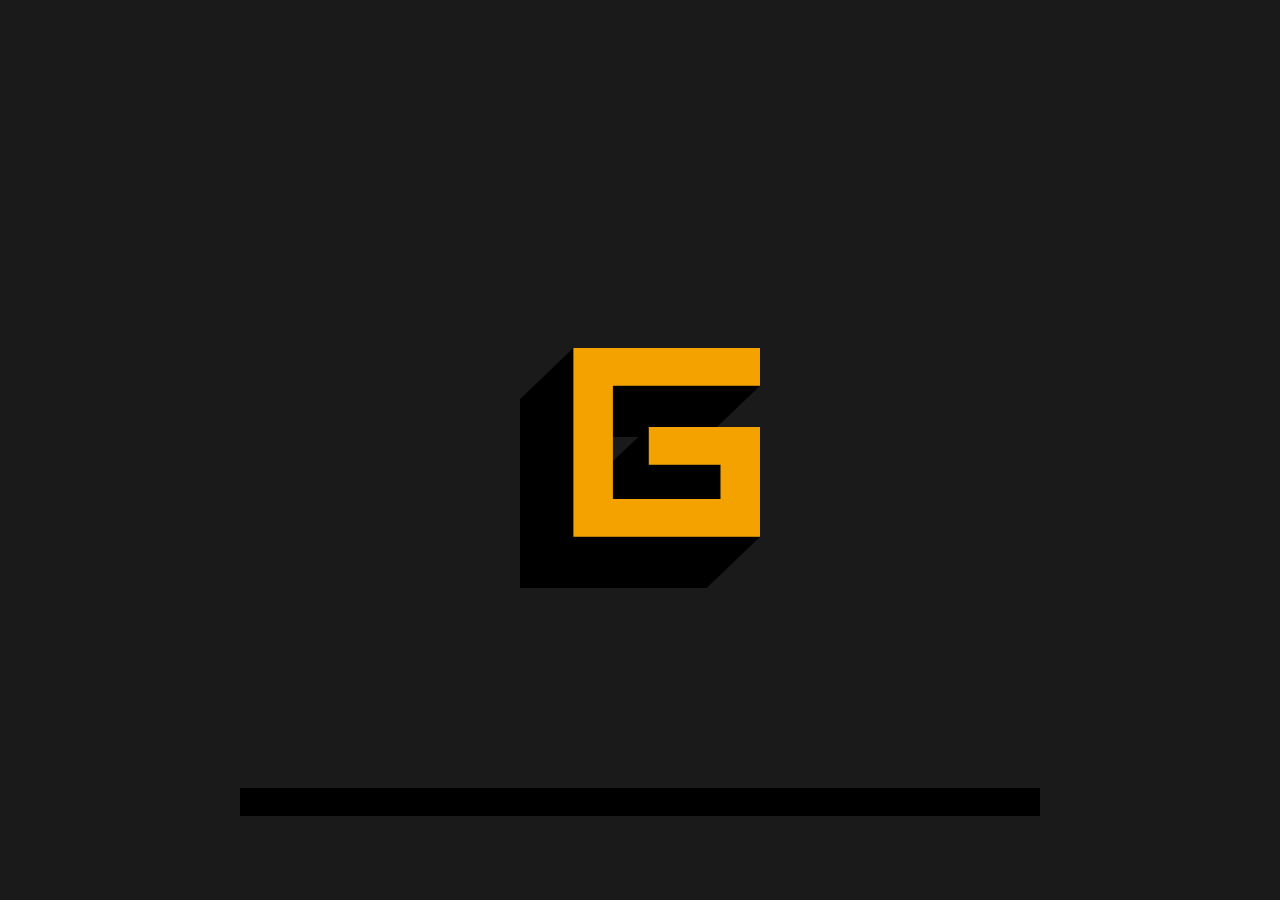
==== web/index.html @ ba2fe897 "update" ====
<!DOCTYPE html>
<html lang="en">

<head>
  <meta charset="UTF-8" />
  <meta http-equiv="X-UA-Compatible" content="IE=edge" />
  <meta name="viewport" content="width=device-width, initial-scale=1.0" />
  <title>Gizmo Engine</title>

  <link rel="icon" type="image/x-icon" href="resources/images/ico.png" />
  <link rel="stylesheet" href="styles.css" />
  <script type="text/javascript" src="libs/gl-matrix.js" defer></script>
  <script type="module" src="script.js"></script>
</head>

<body>
  <div id="hud" class="invisible">
    <label id="scene">Scene: <span></span></label>
    <p id="mem-info">wasm: <span id="mem"></span></p>
    <div id="counters">
      <label>FPS: <span id="fps"></span></label>
      <label>Verts: <span id="verts"></span></label>
      <label>Tris: <span id="tris"></span></label>
    </div>
    <div id="render-modes">
      <button id="wireframe" aria-label="wireframe">
        <svg width="100%" height="100%" viewBox="0 0 91 95" fill="none" stroke="#fff" stroke-width="3px">
          <path d="M1.5,17.621l52.552,6.19l34.634,-20.854l-47.128,-1.457l-40.058,16.121Z" />
          <path d="M5.874,76.281l46.686,16.346l31.825,-38.868l-41.699,-8.379l-36.812,30.901Z" />
          <path d="M54.052,23.811l-1.492,68.816l31.825,-38.868l4.301,-50.802l-34.634,20.854Z" />
          <path d="M42.686,45.38l-1.128,-43.88l-40.058,16.121l4.374,58.66l36.812,-30.901Z" />
        </svg>
      </button>
      <button id="shaded" aria-label="shaded">
        <svg width="100%" height="100%" viewBox="0 0 88 92">
          <path fill="#ccc" d="M0,16.121l52.552,6.19l34.634,-20.854l-47.128,-1.457l-40.058,16.121Z" />
          <path fill="#919191" d="M52.552,22.311l-1.492,68.816l31.825,-38.868l4.301,-50.802l-34.634,20.854Z" />
          <path fill="#515151" d="M0,16.121l4.374,58.66l46.686,16.346l1.492,-68.816l-52.552,-6.19Z" />
        </svg>
      </button>
      <button id="textured" class="toggled" aria-label="textured">
        <svg width="100%" height="100%" viewBox="0 0 88 92">
          <path fill="#ccc" d="M0,16.121l52.552,6.19l34.634,-20.854l-47.128,-1.457l-40.058,16.121Z" />
          <path fill="#919191" d="M52.552,22.311l-1.492,68.816l31.825,-38.868l4.301,-50.802l-34.634,20.854Z" />
          <path fill="#515151" d="M0,16.121l4.374,58.66l46.686,16.346l1.492,-68.816l-52.552,-6.19Z" />
          <path
            d="M33.843,85.099l17.217,6.028l12.472,-15.232l0.623,-17.1l-12.673,12.865l-18.046,-5.28l0.407,18.719Zm-30.758,-27.6l1.289,17.282l12.595,4.41l-0.847,-17.878l-13.037,-3.814Zm30.351,8.881l-0.505,-23.226l-17.854,-3.891l1.045,22.05l17.314,5.067Zm49.449,-14.121l1.155,-13.65l-8.028,8.15l-0.881,14.97l7.754,-9.47Zm-6.873,-5.5l1.237,-21.003l-12.272,10.481l-0.822,22.558l11.857,-12.036Zm-11.035,-10.522l0.798,-21.888l-19.026,-1.629l-14.323,7.221l0.505,23.213l19.079,4.158l12.967,-11.075Zm-49.809,-26.22l13.577,1.162l-14.86,6.578l0.488,0.057l0.704,21.449l-13.572,-2.959l-1.505,-20.183l15.168,-6.104Zm45.912,-4.521l9.059,-4.566l17.047,0.527l-1.443,17.044l-8.494,7.255l1.118,-18.99l-17.287,-1.27Zm-32.335,5.646l14.848,-6.708l17.487,1.062l-14.331,7.224l-18.004,-1.578Zm14.818,-6.695l-12.795,-0.708l9.29,-3.739l12.494,0.386l-8.989,4.061Z" />
        </svg>
      </button>
    </div>
  </div>
  <canvas width="320" height="240"></canvas>
  <div id="console">
    <div id="logs"></div>
  </div>
  <svg id="cross" width="32" height="32" viewBox="0 0 92 92" fill="white">
    <path
      d="M60.11,31.189l31.189,-0l0,28.921l-31.189,0l0,31.189l-28.921,0l-0,-31.189l-31.189,0l-0,-28.921l31.189,-0l-0,-31.189l28.921,-0l0,31.189Z" />
  </svg>

  <div id="controls" class="invisible">
    <button id="previous" style="display: none" aria-label="previous">
      <svg width="100%" height="100%" viewBox="0 0 78 92" fill="var(--color-d)">
        <path
          d="M77.203,0l-48.281,28.494l-0,-28.494l-28.922,0l-0,91.299l28.922,0l-0,-28.666l48.281,28.494l0,-91.127Z" />
      </svg>
    </button>
    <button id="playpause" aria-label="playpause">
      <svg id="icon-play" width="100%" height="100%" viewBox="0 0 78 92" fill="var(--color-d)">
        <path d="M0,0l0,91.127l77.203,-45.563l-77.203,-45.564Z" />
      </svg>
      <svg id="icon-pause" width="100%" height="100%" viewBox="0 0 78 92" fill="var(--color-d)" style="display: none">
        <path d="M28.922,0l-28.922,0l0,91.299l28.922,0l-0,-91.299Zm48.281,0l-28.922,0l0,91.299l28.922,0l0,-91.299Z" />
      </svg>
    </button>
    <button id="stop" style="display: none" aria-label="stop">
      <svg width="100%" height="100%" viewBox="0 0 78 92" fill="var(--color-d)">
        <rect id="stop" x="0" y="0" width="77.203" height="91.299" />
      </svg>
    </button>
    <button id="next" aria-label="next">
      <svg width="100%" height="100%" viewBox="0 0 25 31" fill="var(--color-d)">
        <path d="M19.544,13.899l0,-13.85l5.303,0l0,30.671l-5.303,0l0,-13.948l-19.544,13.899l0,-30.671l19.544,13.899Z" />
      </svg>
    </button>
  </div>
</body>

</html>
---- web/styles.css ----
:root {
  --color-a: #1a1a1a;
  --color-b: #525252;
  --color-c: #9e9e9e;
  --color-d: #ededed;
  --black: #000000;
  --red: #db0000;
  --green: #5bdb00;
  --yellow: #f3a200;
  --overlay: #000000d5;

  --gap: 20px;

  --speed: 0.5s;
}

/* width */
::-webkit-scrollbar {
  width: 5px;
}

/* Track */
::-webkit-scrollbar-track {
  background: var(--color-b);
}

/* Handle */
::-webkit-scrollbar-thumb {
  background: var(--yellow);
}

* {
  padding: 0;
  margin: 0;
  font-family: system-ui, Roboto, Ubuntu, 'Open Sans', 'Helvetica Neue',
    sans-serif;
  -webkit-tap-highlight-color: transparent;
}

*:focus {
  outline: none;
}

html,
body {
  position: relative;
  display: flex;
  width: 100%;
  height: 100%;
  justify-content: center;
  align-items: center;
  background-color: var(--color-b);
  flex-direction: column;
  row-gap: var(--gap);
  background-color: var(--color-a);
}

body {
  justify-content: center;
  align-items: stretch;
  max-width: 800px;
  overflow: auto;
}

canvas {
  background-color: transparent;
  background-image: url("resources/images/gizmo_logo_simple.svg");
  background-repeat: no-repeat;
  background-position: center;
  background-size: 30%;
  image-rendering: pixelated;
  transition: background-color var(--speed) ease-out;
}

button {
  border: none;
  color: var(--color-a);
  text-align: center;
  padding: 10px;
  background-color: transparent;
  cursor: pointer;
  text-transform: uppercase;
  flex: 1;
  font-weight: bold;
  letter-spacing: 1px;
}

button:active {
  scale: 0.94;
}

#hud {
  display: grid;
  grid-template-areas:
    'scene meminfo'
    'counter rendermode';
  grid-template-columns: auto 50%;
  grid-template-rows: 32px 96px;
  align-items: flex-end;
  gap: var(--gap);
  transition: opacity var(--speed) ease-in-out;
}

#mem-info {
  display: block;
  grid-area: meminfo;
  color: var(--color-d);
  justify-self: flex-end;
  align-self: center;
  opacity: 0.5;
}

#counters {
  grid-area: counter;
  max-width: 192px;
  display: flex;
  flex: 1;
  flex-direction: column;
}


#hud label {
  display: flex;
  padding: 5px 0;
  font-weight: bold;
  color: var(--color-d);
  justify-content: space-between;
}

#scene {
  grid-area: scene;
  justify-content: flex-start !important;
  align-items: center;
  gap: var(--gap);
}

#scene span {
  color: var(--yellow) !important;
  text-transform: uppercase;
  font-weight: bold !important;
  font-size: 24px;
}

#scene span.sub {
  color: var(--color-c) !important;
  text-transform: capitalize;
  font-style: italic;
  font-weight: normal !important;
  font-size: 14px;
}

#hud label span {
  font-weight: normal;
  color: var(--color-d);
}

#render-modes {
  grid-area: rendermode;
  display: flex;
  justify-content: flex-end;
  gap: var(--gap);
}

#render-modes button {
  max-width: 64px;
  max-height: 64px;
}

#canvas-container {
  display: flex;
  position: relative;
  aspect-ratio: auto;
}

#cross {
  position: absolute;
  width: 32px;
  mix-blend-mode: difference;
  visibility: hidden;
  opacity: 0;
  transition: scale calc(var(--speed) * 0.2) ease-out;
}

#controls {
  display: flex;
  gap: var(--gap);
  justify-content: flex-start;
  flex-wrap: wrap;
  transition: opacity var(--speed) ease-in-out;
}

#controls button {
  max-width: 64px;
  max-height: 64px;
}

#console {
  position: relative;
  max-height: 32px;
  flex: 1;
  align-self: stretch;
  background-color: var(--black);
  display: block;
  overflow: hidden;
}


#logs {
  position: absolute;
  display: flex;
  flex-direction: column;
  flex-flow: column-reverse;
  padding-top: 10px;
  bottom: 5px;
  right: 0;
  left: 0;
  justify-content: stretch;
  max-height: 400px;

  overflow-y: hidden;
  scrollbar-color: rebeccapurple green;
  scrollbar-width: thin;
  background-color: var(--overlay);
}

#logs span {
  color: var(--color-d);
  padding: 5px;
  flex: 1;
  font-size: 13px;
  font-family: "Lucida Console", "Courier New", monospace;
}

button.toggled {
  border: 2px solid var(--yellow);
}

#playpause.toggled-red {
  background-color: var(--red);
  color: var(--color-d);
}

.hidden {
  display: none;
}

.invisible {
  visibility: hidden;
  pointer-events: none;
  opacity: 0;
}

@media (max-width: 800px) {
  :root {
    --gap: 10px;
  }

  body {
    justify-content: space-around;
  }

  #hud {
    padding: 0 var(--gap);
    grid-template-areas:
      'scene scene'
      'counter rendermode';
  }

  #mem-info {
    display: none;
  }

  #counters {
    max-width: 92px;
  }

  #controls {
    justify-content: space-around;
  }

  button.toggled {
    border: 1px solid var(--yellow);
  }

  #controls button,
  #render-modes button {
    max-width: 52px;
    max-height: 52px;
  }
}
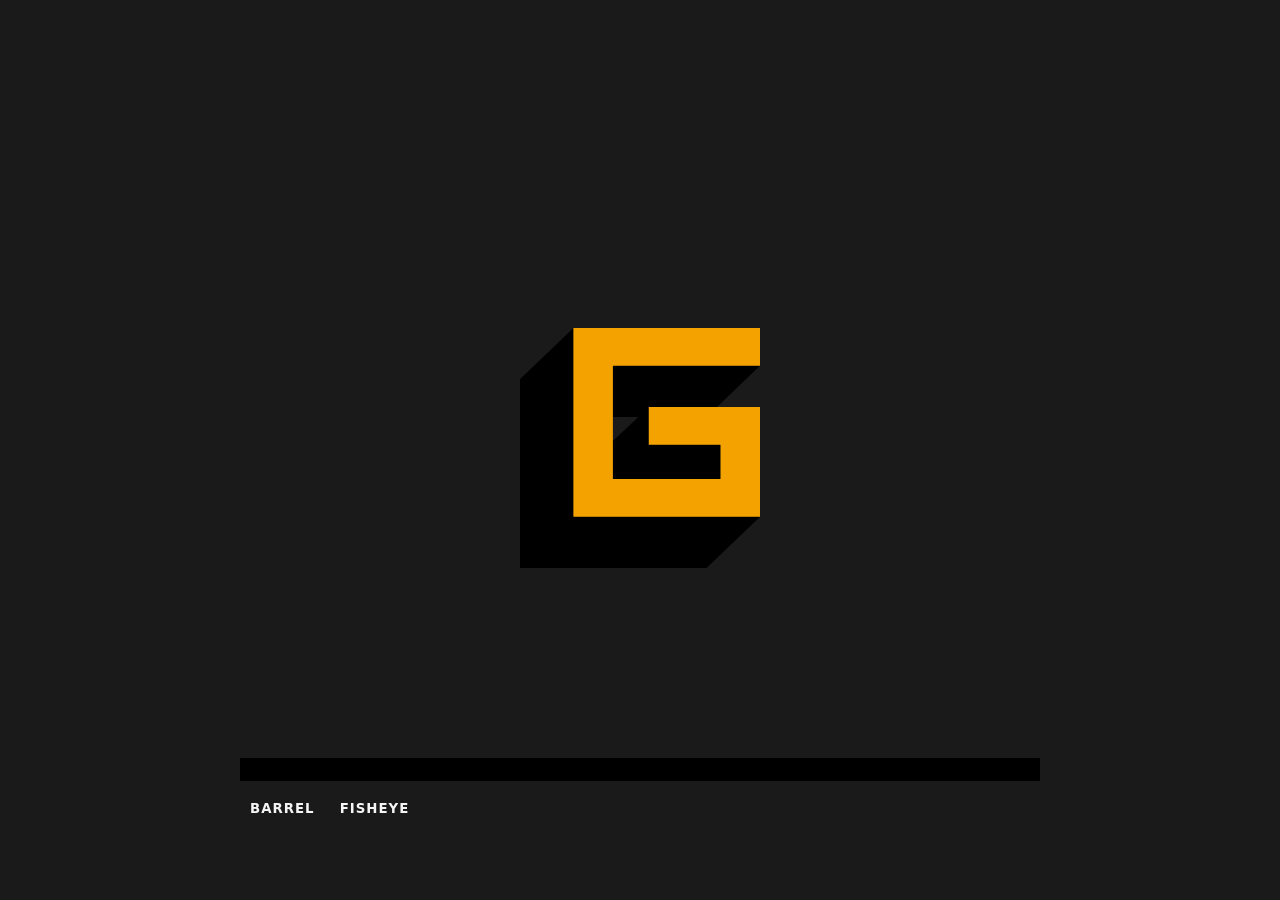
==== commit 499e017f: "update" ====
--- a/web/index.html
+++ b/web/index.html
@@ -9,7 +9,6 @@
 
   <link rel="icon" type="image/x-icon" href="resources/images/ico.png" />
   <link rel="stylesheet" href="styles.css" />
-  <script type="text/javascript" src="libs/gl-matrix.js" defer></script>
   <script type="module" src="script.js"></script>
 </head>
 
@@ -58,6 +57,10 @@
       d="M60.11,31.189l31.189,-0l0,28.921l-31.189,0l0,31.189l-28.921,0l-0,-31.189l-31.189,0l-0,-28.921l31.189,-0l-0,-31.189l28.921,-0l0,31.189Z" />
   </svg>
 
+  <div id="filters">
+    <button id="barrel">BARREL</button>
+    <button id="fisheye">FISHEYE</button>
+  </div>
   <div id="controls" class="invisible">
     <button id="previous" style="display: none" aria-label="previous">
       <svg width="100%" height="100%" viewBox="0 0 78 92" fill="var(--color-d)">
--- a/web/styles.css
+++ b/web/styles.css
@@ -9,7 +9,7 @@
   --yellow: #f3a200;
   --overlay: #000000d5;
 
-  --gap: 20px;
+  --gap: 10px;
 
   --speed: 0.5s;
 }
@@ -231,6 +231,10 @@
   font-family: "Lucida Console", "Courier New", monospace;
 }
 
+#filters button {
+  color: whitesmoke;
+}
+
 button.toggled {
   border: 2px solid var(--yellow);
 }
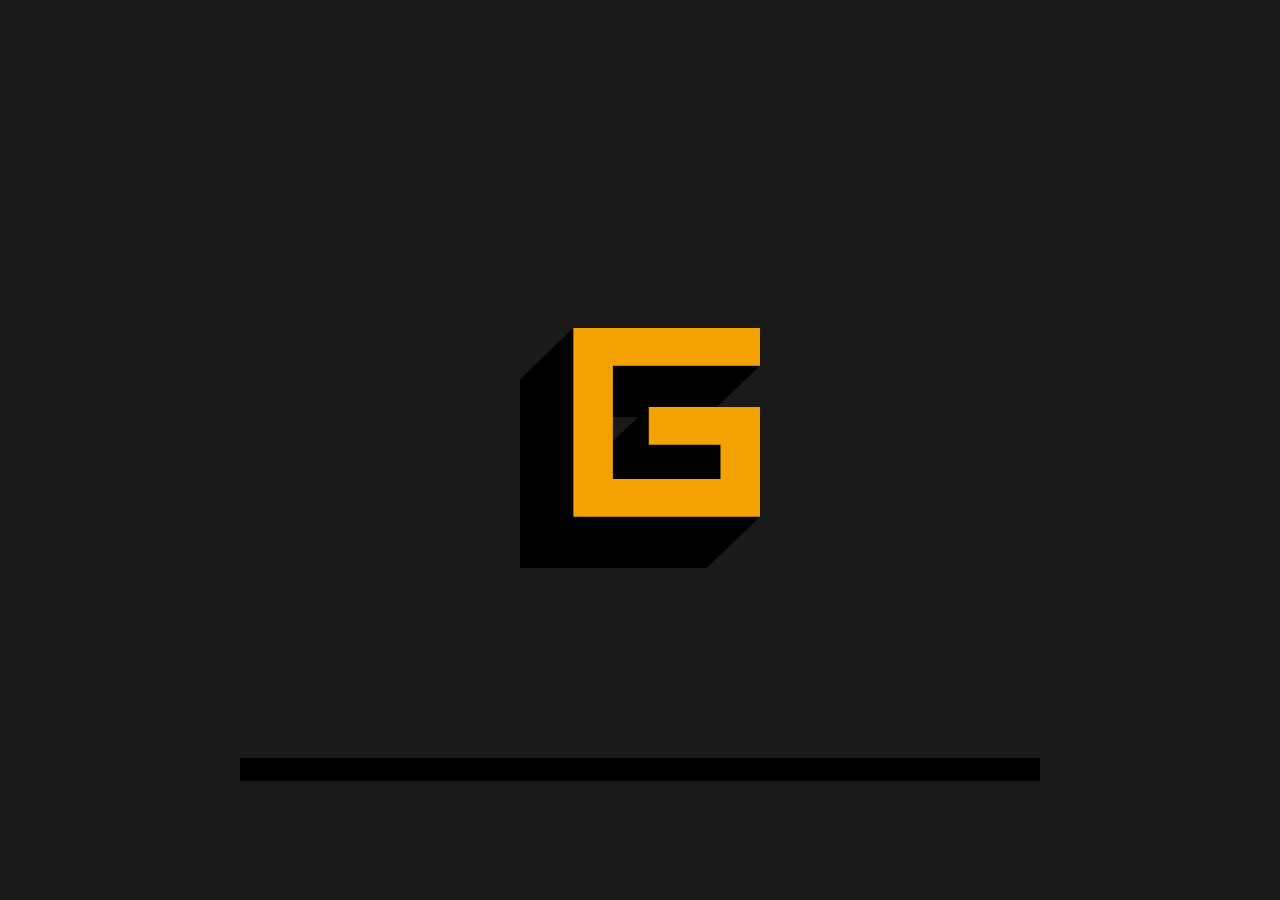
==== commit 2974ad3a: "update start audio integration" ====
--- a/web/index.html
+++ b/web/index.html
@@ -52,41 +52,39 @@
   <div id="console">
     <div id="logs"></div>
   </div>
-  <svg id="cross" width="32" height="32" viewBox="0 0 92 92" fill="white">
-    <path
-      d="M60.11,31.189l31.189,-0l0,28.921l-31.189,0l0,31.189l-28.921,0l-0,-31.189l-31.189,0l-0,-28.921l31.189,-0l-0,-31.189l28.921,-0l0,31.189Z" />
-  </svg>
 
-  <div id="filters">
-    <button id="barrel">BARREL</button>
-    <button id="fisheye">FISHEYE</button>
+  <div id="controls" class="invisible">
+    <div id="filters">
+      <button id="barrel">BARREL</button>
+      <button id="fisheye">FISHEYE</button>
+    </div>
+    <div id="actions">
+      <button id="previous" style="display: none" aria-label="previous">
+        <svg width="100%" height="100%" viewBox="0 0 78 92" fill="var(--color-d)">
+          <path
+            d="M77.203,0l-48.281,28.494l-0,-28.494l-28.922,0l-0,91.299l28.922,0l-0,-28.666l48.281,28.494l0,-91.127Z" />
+        </svg>
+      </button>
+      <button id="playpause" aria-label="playpause">
+        <svg id="icon-play" width="100%" height="100%" viewBox="0 0 78 92" fill="var(--color-d)">
+          <path d="M0,0l0,91.127l77.203,-45.563l-77.203,-45.564Z" />
+        </svg>
+        <svg id="icon-pause" width="100%" height="100%" viewBox="0 0 78 92" fill="var(--color-d)" style="display: none">
+          <path d="M28.922,0l-28.922,0l0,91.299l28.922,0l-0,-91.299Zm48.281,0l-28.922,0l0,91.299l28.922,0l0,-91.299Z" />
+        </svg>
+      </button>
+      <button id="next" aria-label="next">
+        <svg width="100%" height="100%" viewBox="0 0 25 31" fill="var(--color-d)">
+          <path
+            d="M19.544,13.899l0,-13.85l5.303,0l0,30.671l-5.303,0l0,-13.948l-19.544,13.899l0,-30.671l19.544,13.899Z" />
+        </svg>
+      </button>
+    </div>
+    <div id="freqs"></div>
+    <div id="tracks"></div>
   </div>
-  <div id="controls" class="invisible">
-    <button id="previous" style="display: none" aria-label="previous">
-      <svg width="100%" height="100%" viewBox="0 0 78 92" fill="var(--color-d)">
-        <path
-          d="M77.203,0l-48.281,28.494l-0,-28.494l-28.922,0l-0,91.299l28.922,0l-0,-28.666l48.281,28.494l0,-91.127Z" />
-      </svg>
-    </button>
-    <button id="playpause" aria-label="playpause">
-      <svg id="icon-play" width="100%" height="100%" viewBox="0 0 78 92" fill="var(--color-d)">
-        <path d="M0,0l0,91.127l77.203,-45.563l-77.203,-45.564Z" />
-      </svg>
-      <svg id="icon-pause" width="100%" height="100%" viewBox="0 0 78 92" fill="var(--color-d)" style="display: none">
-        <path d="M28.922,0l-28.922,0l0,91.299l28.922,0l-0,-91.299Zm48.281,0l-28.922,0l0,91.299l28.922,0l0,-91.299Z" />
-      </svg>
-    </button>
-    <button id="stop" style="display: none" aria-label="stop">
-      <svg width="100%" height="100%" viewBox="0 0 78 92" fill="var(--color-d)">
-        <rect id="stop" x="0" y="0" width="77.203" height="91.299" />
-      </svg>
-    </button>
-    <button id="next" aria-label="next">
-      <svg width="100%" height="100%" viewBox="0 0 25 31" fill="var(--color-d)">
-        <path d="M19.544,13.899l0,-13.85l5.303,0l0,30.671l-5.303,0l0,-13.948l-19.544,13.899l0,-30.671l19.544,13.899Z" />
-      </svg>
-    </button>
-  </div>
+
+
 </body>
 
 </html>
--- a/web/styles.css
+++ b/web/styles.css
@@ -172,16 +172,23 @@
   aspect-ratio: auto;
 }
 
-#cross {
-  position: absolute;
-  width: 32px;
-  mix-blend-mode: difference;
-  visibility: hidden;
-  opacity: 0;
-  transition: scale calc(var(--speed) * 0.2) ease-out;
-}
-
 #controls {
+  display: grid;
+  grid-template-areas:
+    'filters freqs'
+    'actions tracks';
+  grid-template-columns: 200px auto;
+  gap: var(--gap);
+  transition: opacity var(--speed) ease-in-out;
+}
+
+#controls button {
+  max-width: 64px;
+  max-height: 64px;
+}
+
+#actions {
+  grid-area: actions;
   display: flex;
   gap: var(--gap);
   justify-content: flex-start;
@@ -189,9 +196,22 @@
   transition: opacity var(--speed) ease-in-out;
 }
 
-#controls button {
-  max-width: 64px;
-  max-height: 64px;
+#freqs {
+  grid-area: freqs;
+  display: flex;
+  justify-self: stretch;
+}
+
+#tracks {
+  grid-area: tracks;
+  display: flex;
+  flex: 1;
+}
+
+#tracks button {
+  color: white;
+  max-width: none;
+  max-height: none;
 }
 
 #console {
@@ -231,8 +251,19 @@
   font-family: "Lucida Console", "Courier New", monospace;
 }
 
+#filters {
+  grid-area: filters;
+  display: flex;
+  gap: var(--gap);
+  justify-content: flex-start;
+  flex-wrap: wrap;
+  transition: opacity var(--speed) ease-in-out;
+}
+
 #filters button {
   color: whitesmoke;
+  max-width: none;
+  max-height: none;
 }
 
 button.toggled {
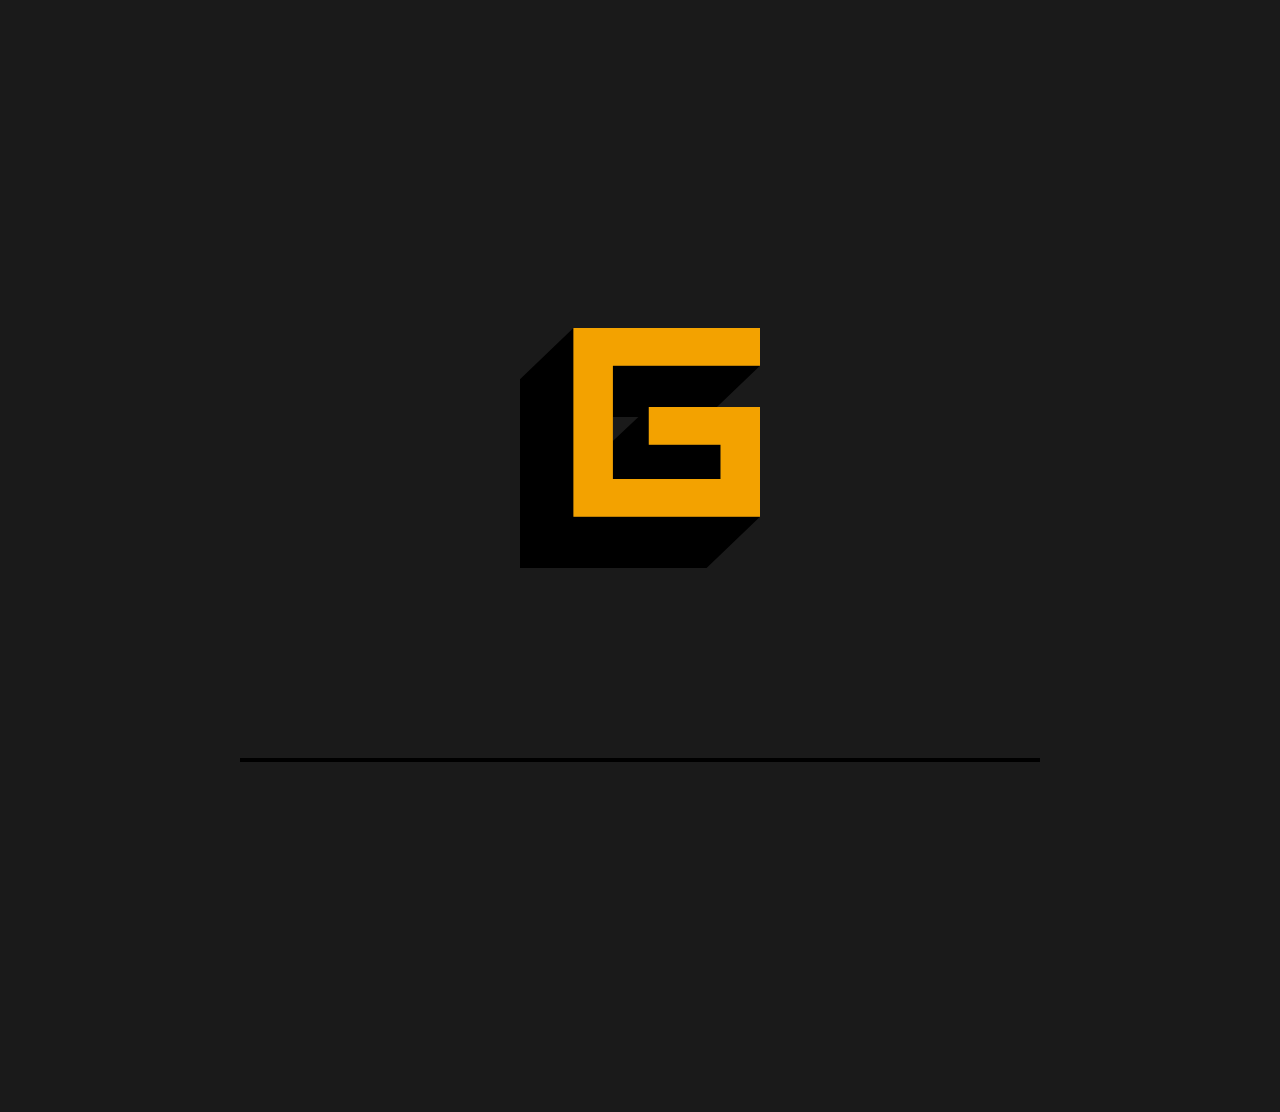
==== commit f890bbb6: "update" ====
--- a/web/index.html
+++ b/web/index.html
@@ -80,10 +80,11 @@
         </svg>
       </button>
     </div>
-    <div id="freqs"></div>
+    <div id="freqs">
+      <canvas id="freq-canvas"></canvas>
+    </div>
     <div id="tracks"></div>
   </div>
-
 
 </body>
 
--- a/web/styles.css
+++ b/web/styles.css
@@ -175,9 +175,10 @@
 #controls {
   display: grid;
   grid-template-areas:
-    'filters freqs'
-    'actions tracks';
+    'filters tracks'
+    'actions freqs';
   grid-template-columns: 200px auto;
+  max-height: 128px;
   gap: var(--gap);
   transition: opacity var(--speed) ease-in-out;
 }
@@ -200,6 +201,10 @@
   grid-area: freqs;
   display: flex;
   justify-self: stretch;
+}
+#freqs canvas {
+ background-image: none;
+ flex: 1;
 }
 
 #tracks {
@@ -212,6 +217,10 @@
   color: white;
   max-width: none;
   max-height: none;
+}
+#tracks button.toggle {
+  color: white;
+  background-color: var(--red);
 }
 
 #console {
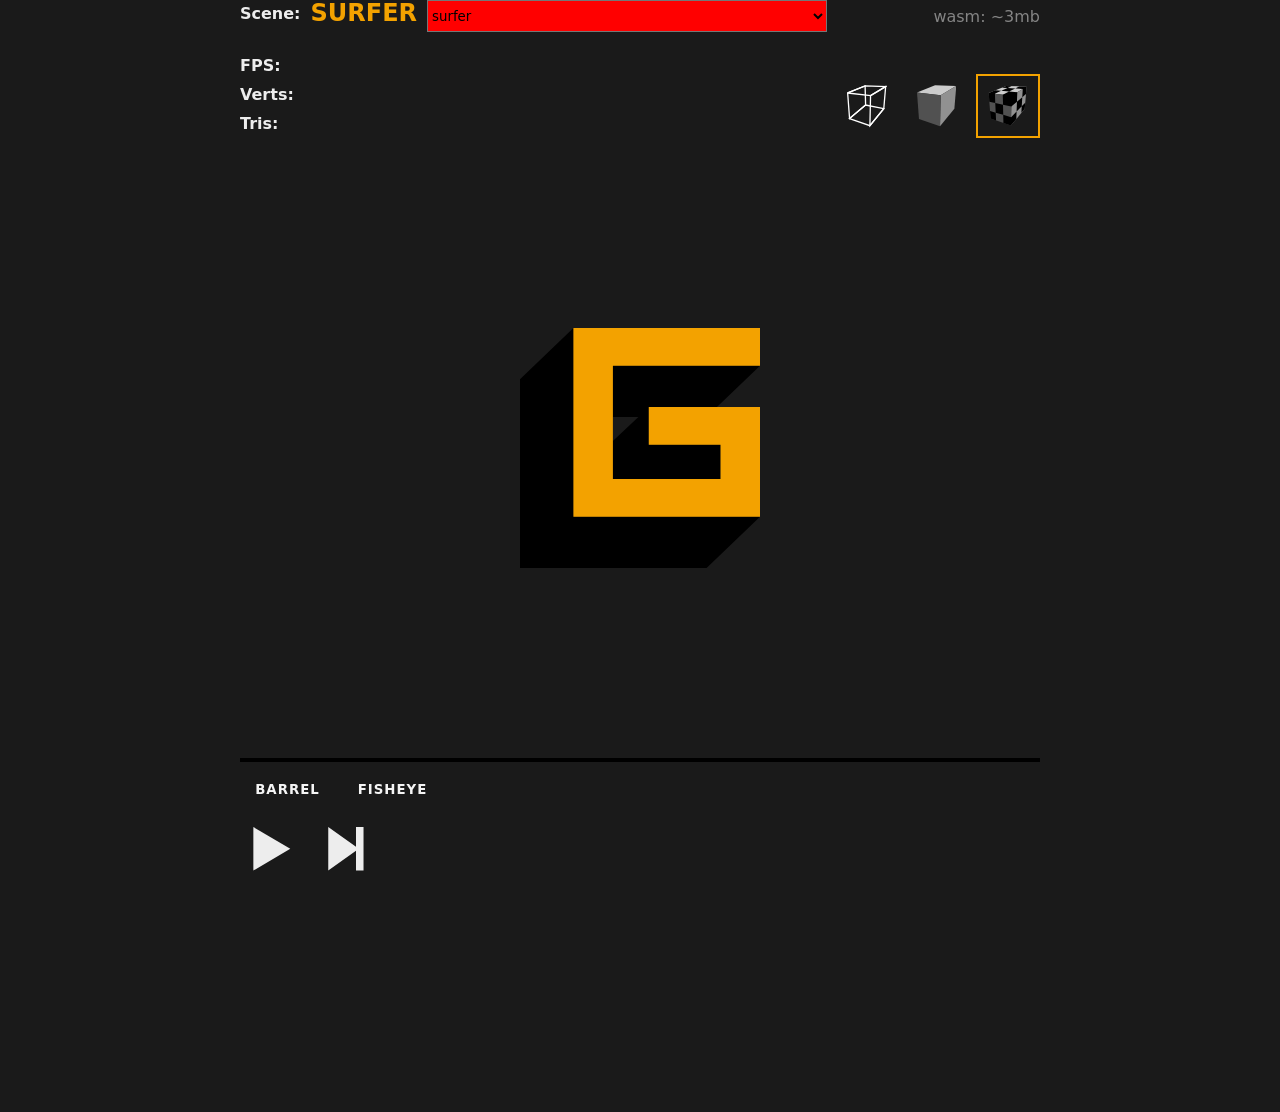
==== commit 88a71c8b: "udpated start to select scene" ====
--- a/web/index.html
+++ b/web/index.html
@@ -15,6 +15,8 @@
 <body>
   <div id="hud" class="invisible">
     <label id="scene">Scene: <span></span></label>
+    <select id="models">
+    </select>
     <p id="mem-info">wasm: <span id="mem"></span></p>
     <div id="counters">
       <label>FPS: <span id="fps"></span></label>
--- a/web/styles.css
+++ b/web/styles.css
@@ -92,39 +92,13 @@
 #hud {
   display: grid;
   grid-template-areas:
-    'scene meminfo'
-    'counter rendermode';
+    'scene models meminfo'
+    'counter counter rendermode';
   grid-template-columns: auto 50%;
   grid-template-rows: 32px 96px;
   align-items: flex-end;
   gap: var(--gap);
   transition: opacity var(--speed) ease-in-out;
-}
-
-#mem-info {
-  display: block;
-  grid-area: meminfo;
-  color: var(--color-d);
-  justify-self: flex-end;
-  align-self: center;
-  opacity: 0.5;
-}
-
-#counters {
-  grid-area: counter;
-  max-width: 192px;
-  display: flex;
-  flex: 1;
-  flex-direction: column;
-}
-
-
-#hud label {
-  display: flex;
-  padding: 5px 0;
-  font-weight: bold;
-  color: var(--color-d);
-  justify-content: space-between;
 }
 
 #scene {
@@ -132,6 +106,45 @@
   justify-content: flex-start !important;
   align-items: center;
   gap: var(--gap);
+}
+
+#models {
+  grid-area: models;
+  height: 100%;
+  background-color: red;
+}
+
+#mem-info {
+  display: block;
+  grid-area: meminfo;
+  color: var(--color-d);
+  justify-self: flex-end;
+  align-self: center;
+  opacity: 0.5;
+}
+
+#counters {
+  grid-area: counter;
+  max-width: 192px;
+  display: flex;
+  flex: 1;
+  flex-direction: column;
+}
+
+#render-modes {
+  grid-area: rendermode;
+  display: flex;
+  justify-content: flex-end;
+  gap: var(--gap);
+}
+
+
+#hud label {
+  display: flex;
+  padding: 5px 0;
+  font-weight: bold;
+  color: var(--color-d);
+  justify-content: space-between;
 }
 
 #scene span {
@@ -152,13 +165,6 @@
 #hud label span {
   font-weight: normal;
   color: var(--color-d);
-}
-
-#render-modes {
-  grid-area: rendermode;
-  display: flex;
-  justify-content: flex-end;
-  gap: var(--gap);
 }
 
 #render-modes button {
@@ -198,16 +204,19 @@
 }
 
 #freqs {
+  visibility: hidden;
   grid-area: freqs;
   display: flex;
   justify-self: stretch;
 }
+
 #freqs canvas {
- background-image: none;
- flex: 1;
+  background-image: none;
+  flex: 1;
 }
 
 #tracks {
+  visibility: hidden;
   grid-area: tracks;
   display: flex;
   flex: 1;
@@ -218,6 +227,7 @@
   max-width: none;
   max-height: none;
 }
+
 #tracks button.toggle {
   color: white;
   background-color: var(--red);
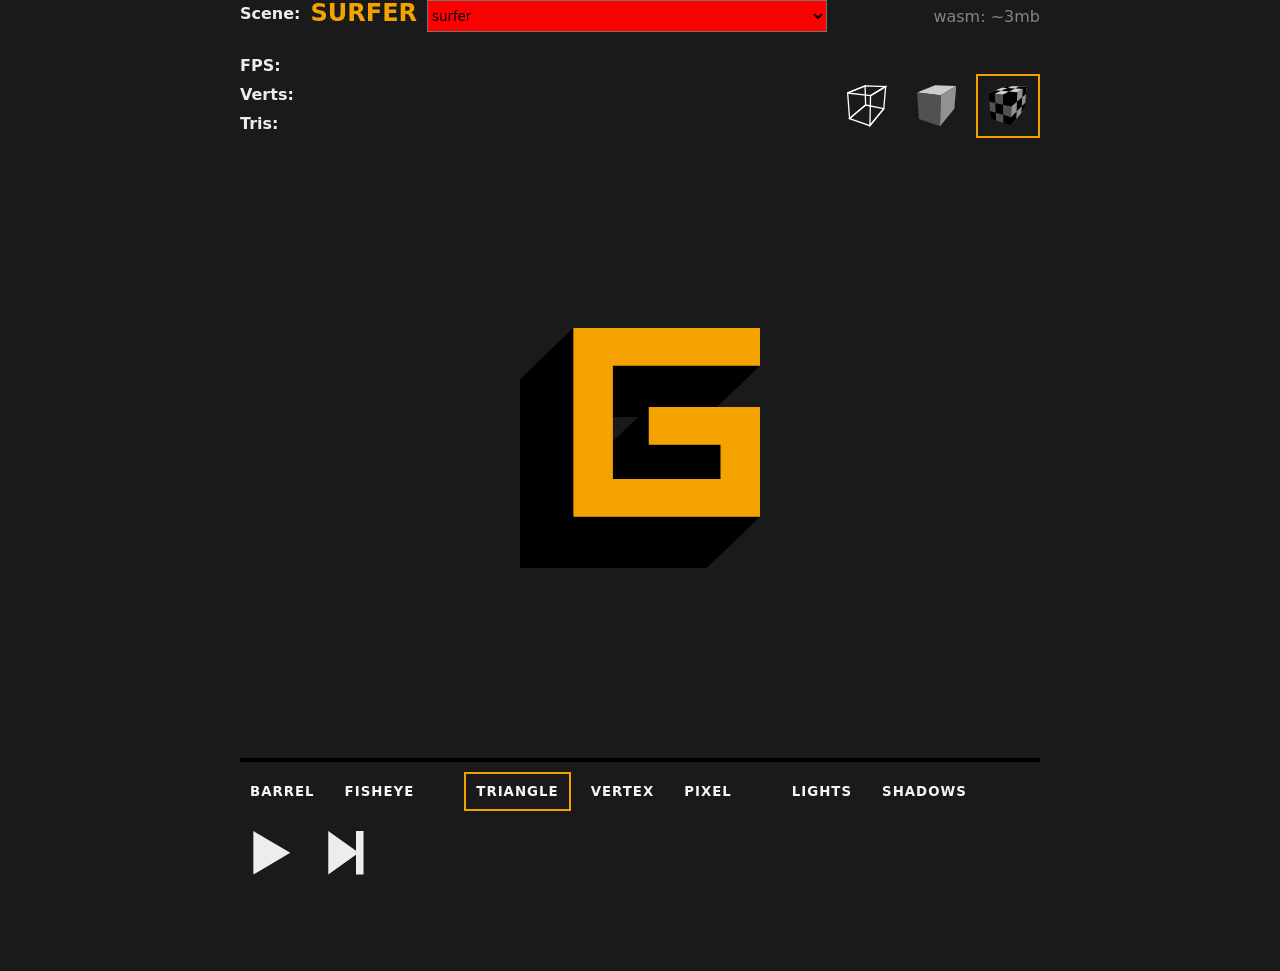
==== commit 5ec9e3be: "updated lighting, shadows" ====
--- a/web/index.html
+++ b/web/index.html
@@ -60,6 +60,13 @@
       <button id="barrel">BARREL</button>
       <button id="fisheye">FISHEYE</button>
     </div>
+    <div id="lighting">
+      <button id="light-triangle" title="Lighting computed once per triangle">TRIANGLE</button>
+      <button id="light-vertex" title="Lighting computed per vertex and interpolated">VERTEX</button>
+      <button id="light-pixel" title="Lighting computed per pixel">PIXEL</button>
+      <button id="light-gizmos" title="Show / hide the lights">LIGHTS</button>
+      <button id="shadows" title="Shadows on / off">SHADOWS</button>
+    </div>
     <div id="actions">
       <button id="previous" style="display: none" aria-label="previous">
         <svg width="100%" height="100%" viewBox="0 0 78 92" fill="var(--color-d)">
--- a/web/styles.css
+++ b/web/styles.css
@@ -181,9 +181,9 @@
 #controls {
   display: grid;
   grid-template-areas:
-    'filters tracks'
-    'actions freqs';
-  grid-template-columns: 200px auto;
+    'filters lighting tracks'
+    'actions actions freqs';
+  grid-template-columns: auto auto 1fr;
   max-height: 128px;
   gap: var(--gap);
   transition: opacity var(--speed) ease-in-out;
@@ -275,7 +275,8 @@
   display: flex;
   gap: var(--gap);
   justify-content: flex-start;
-  flex-wrap: wrap;
+  align-items: center;
+  flex-wrap: nowrap;
   transition: opacity var(--speed) ease-in-out;
 }
 
@@ -283,6 +284,30 @@
   color: whitesmoke;
   max-width: none;
   max-height: none;
+  flex: none;
+}
+
+#lighting {
+  grid-area: lighting;
+  margin-left: calc(var(--gap) * 3);
+  display: flex;
+  gap: var(--gap);
+  justify-content: flex-start;
+  align-items: center;
+  flex-wrap: nowrap;
+  transition: opacity var(--speed) ease-in-out;
+}
+
+#controls #lighting button {
+  color: whitesmoke;
+  max-width: none;
+  max-height: none;
+  flex: none;
+}
+
+/* The lights toggle is not a lighting mode: keep it apart. */
+#controls #lighting #light-gizmos {
+  margin-left: calc(var(--gap) * 3);
 }
 
 button.toggled {
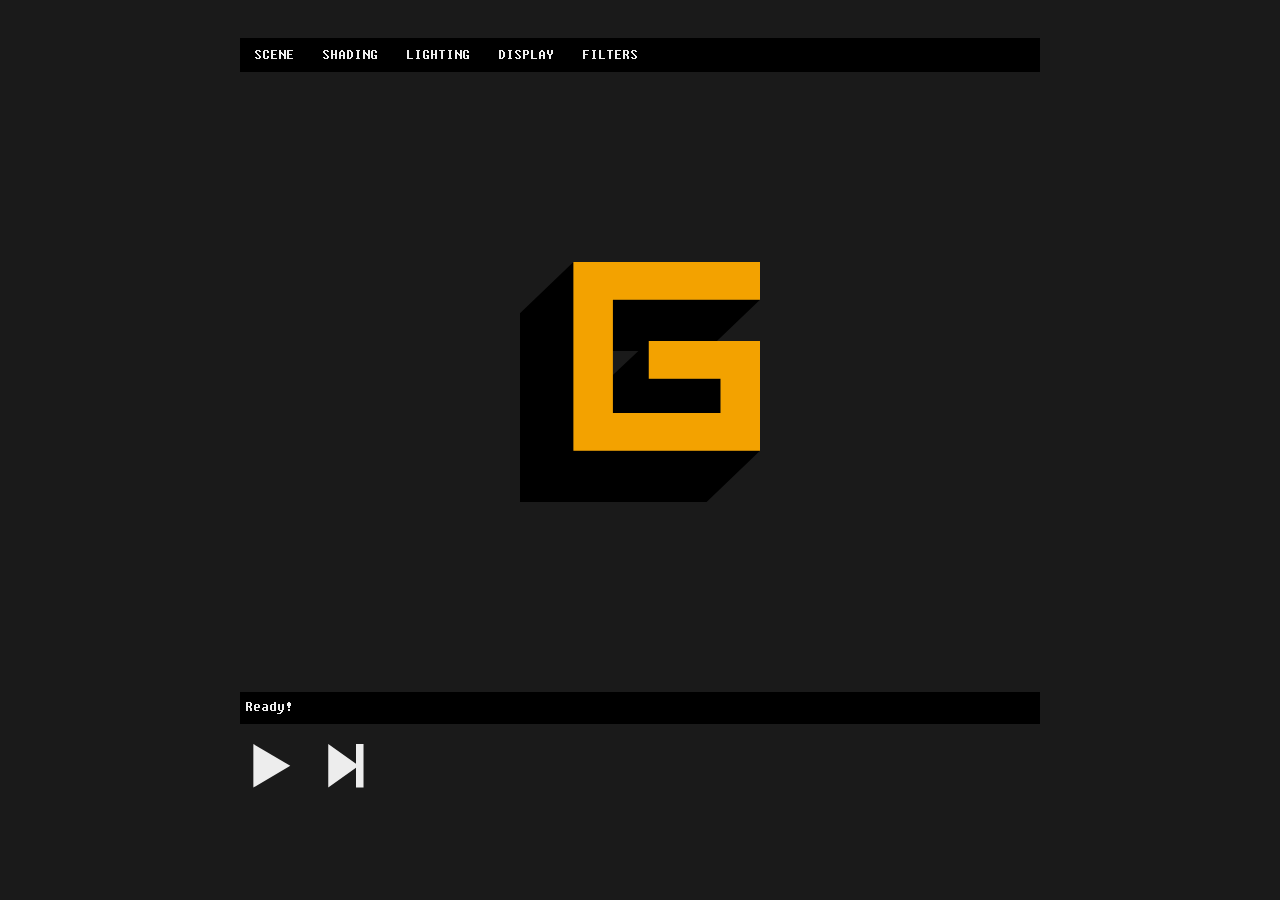
==== commit bb49de04: "update" ====
--- a/web/index.html
+++ b/web/index.html
@@ -8,65 +8,58 @@
   <title>Gizmo Engine</title>
 
   <link rel="icon" type="image/x-icon" href="resources/images/ico.png" />
+  <link rel="preload" href="resources/font.woff" as="font" type="font/woff" crossorigin />
   <link rel="stylesheet" href="styles.css" />
   <script type="module" src="script.js"></script>
 </head>
 
 <body>
-  <div id="hud" class="invisible">
-    <label id="scene">Scene: <span></span></label>
-    <select id="models">
-    </select>
-    <p id="mem-info">wasm: <span id="mem"></span></p>
-    <div id="counters">
-      <label>FPS: <span id="fps"></span></label>
-      <label>Verts: <span id="verts"></span></label>
-      <label>Tris: <span id="tris"></span></label>
-    </div>
-    <div id="render-modes">
-      <button id="wireframe" aria-label="wireframe">
-        <svg width="100%" height="100%" viewBox="0 0 91 95" fill="none" stroke="#fff" stroke-width="3px">
-          <path d="M1.5,17.621l52.552,6.19l34.634,-20.854l-47.128,-1.457l-40.058,16.121Z" />
-          <path d="M5.874,76.281l46.686,16.346l31.825,-38.868l-41.699,-8.379l-36.812,30.901Z" />
-          <path d="M54.052,23.811l-1.492,68.816l31.825,-38.868l4.301,-50.802l-34.634,20.854Z" />
-          <path d="M42.686,45.38l-1.128,-43.88l-40.058,16.121l4.374,58.66l36.812,-30.901Z" />
-        </svg>
-      </button>
-      <button id="shaded" aria-label="shaded">
-        <svg width="100%" height="100%" viewBox="0 0 88 92">
-          <path fill="#ccc" d="M0,16.121l52.552,6.19l34.634,-20.854l-47.128,-1.457l-40.058,16.121Z" />
-          <path fill="#919191" d="M52.552,22.311l-1.492,68.816l31.825,-38.868l4.301,-50.802l-34.634,20.854Z" />
-          <path fill="#515151" d="M0,16.121l4.374,58.66l46.686,16.346l1.492,-68.816l-52.552,-6.19Z" />
-        </svg>
-      </button>
-      <button id="textured" class="toggled" aria-label="textured">
-        <svg width="100%" height="100%" viewBox="0 0 88 92">
-          <path fill="#ccc" d="M0,16.121l52.552,6.19l34.634,-20.854l-47.128,-1.457l-40.058,16.121Z" />
-          <path fill="#919191" d="M52.552,22.311l-1.492,68.816l31.825,-38.868l4.301,-50.802l-34.634,20.854Z" />
-          <path fill="#515151" d="M0,16.121l4.374,58.66l46.686,16.346l1.492,-68.816l-52.552,-6.19Z" />
-          <path
-            d="M33.843,85.099l17.217,6.028l12.472,-15.232l0.623,-17.1l-12.673,12.865l-18.046,-5.28l0.407,18.719Zm-30.758,-27.6l1.289,17.282l12.595,4.41l-0.847,-17.878l-13.037,-3.814Zm30.351,8.881l-0.505,-23.226l-17.854,-3.891l1.045,22.05l17.314,5.067Zm49.449,-14.121l1.155,-13.65l-8.028,8.15l-0.881,14.97l7.754,-9.47Zm-6.873,-5.5l1.237,-21.003l-12.272,10.481l-0.822,22.558l11.857,-12.036Zm-11.035,-10.522l0.798,-21.888l-19.026,-1.629l-14.323,7.221l0.505,23.213l19.079,4.158l12.967,-11.075Zm-49.809,-26.22l13.577,1.162l-14.86,6.578l0.488,0.057l0.704,21.449l-13.572,-2.959l-1.505,-20.183l15.168,-6.104Zm45.912,-4.521l9.059,-4.566l17.047,0.527l-1.443,17.044l-8.494,7.255l1.118,-18.99l-17.287,-1.27Zm-32.335,5.646l14.848,-6.708l17.487,1.062l-14.331,7.224l-18.004,-1.578Zm14.818,-6.695l-12.795,-0.708l9.29,-3.739l12.494,0.386l-8.989,4.061Z" />
-        </svg>
-      </button>
-    </div>
+  <gizmo-menubar id="menu" class="invisible">
+    <gizmo-menu label="Scene">
+      <gizmo-menu label="Models" id="menu-models"></gizmo-menu>
+      <gizmo-menu-item name="open" title="Pick a model (.usda, .obj, .fbx) together with its textures">Open file...</gizmo-menu-item>
+    </gizmo-menu>
+    <gizmo-menu label="Shading">
+      <gizmo-menu label="Modes">
+        <gizmo-menu-item type="radio" name="lighting-mode" value="TRIANGLE" title="Lighting computed once per triangle">Triangle</gizmo-menu-item>
+        <gizmo-menu-item type="radio" name="lighting-mode" value="VERTEX" title="Lighting computed per vertex and interpolated">Vertex</gizmo-menu-item>
+        <gizmo-menu-item type="radio" name="lighting-mode" value="PIXEL" title="Lighting computed per pixel">Pixel</gizmo-menu-item>
+      </gizmo-menu>
+      <gizmo-menu-item type="checkbox" name="wireframe">Wireframe</gizmo-menu-item>
+      <gizmo-menu-item type="checkbox" name="textured" checked>Textured</gizmo-menu-item>
+    </gizmo-menu>
+    <gizmo-menu label="Lighting">
+      <gizmo-menu-item type="checkbox" name="lights" title="Show / hide the lights">Lights</gizmo-menu-item>
+      <gizmo-menu-item type="checkbox" name="shadows" title="Shadows on / off">Shadows</gizmo-menu-item>
+    </gizmo-menu>
+    <gizmo-menu label="Display">
+      <gizmo-menu-item type="checkbox" name="grid" title="Show / hide the ground grid">Grid</gizmo-menu-item>
+      <gizmo-menu-item type="checkbox" name="hud" title="Show / hide scene, frame and camera info">HUD</gizmo-menu-item>
+    </gizmo-menu>
+    <gizmo-menu label="Filters">
+      <gizmo-menu-item type="checkbox" name="filter" value="barrel">Barrel</gizmo-menu-item>
+      <gizmo-menu-item type="checkbox" name="filter" value="fisheye">Fisheye</gizmo-menu-item>
+    </gizmo-menu>
+  </gizmo-menubar>
+  <input type="file" id="open-file" multiple hidden
+    accept=".usda,.usd,.usdc,.usdz,.obj,.mtl,.fbx,image/*" />
+  <div id="canvas-container">
+    <canvas width="320" height="240"></canvas>
+    <dl id="hud" class="hidden">
+      <dt>Scene</dt><dd id="hud-scene"></dd>
+      <dt>FPS</dt><dd id="hud-fps"></dd>
+      <dt>Verts</dt><dd id="hud-verts"></dd>
+      <dt>Tris</dt><dd id="hud-tris"></dd>
+      <dt>Mem</dt><dd id="hud-mem"></dd>
+      <dt>Cam pos</dt><dd id="hud-cam-pos"></dd>
+      <dt>Cam rot</dt><dd id="hud-cam-rot"></dd>
+    </dl>
   </div>
-  <canvas width="320" height="240"></canvas>
   <div id="console">
     <div id="logs"></div>
   </div>
 
   <div id="controls" class="invisible">
-    <div id="filters">
-      <button id="barrel">BARREL</button>
-      <button id="fisheye">FISHEYE</button>
-    </div>
-    <div id="lighting">
-      <button id="light-triangle" title="Lighting computed once per triangle">TRIANGLE</button>
-      <button id="light-vertex" title="Lighting computed per vertex and interpolated">VERTEX</button>
-      <button id="light-pixel" title="Lighting computed per pixel">PIXEL</button>
-      <button id="light-gizmos" title="Show / hide the lights">LIGHTS</button>
-      <button id="shadows" title="Shadows on / off">SHADOWS</button>
-    </div>
     <div id="actions">
       <button id="previous" style="display: none" aria-label="previous">
         <svg width="100%" height="100%" viewBox="0 0 78 92" fill="var(--color-d)">
--- a/web/styles.css
+++ b/web/styles.css
@@ -1,3 +1,12 @@
+/* Fixedsys Excelsior: a pixel font, drawn for 16px (sharp at 16, 32...). */
+@font-face {
+  font-family: "Fixedsys Excelsior";
+  src: url("resources/font.woff") format("woff");
+  font-weight: normal;
+  font-style: normal;
+  font-display: block;
+}
+
 :root {
   --color-a: #1a1a1a;
   --color-b: #525252;
@@ -11,6 +20,9 @@
 
   --gap: 10px;
 
+  /* The app's font, with the system monospace as fallback. */
+  --font: "Fixedsys Excelsior", ui-monospace, "SF Mono", Menlo, Consolas, "DejaVu Sans Mono", "Liberation Mono", "Courier New", monospace;
+
   --speed: 0.5s;
 }
 
@@ -32,8 +44,10 @@
 * {
   padding: 0;
   margin: 0;
-  font-family: system-ui, Roboto, Ubuntu, 'Open Sans', 'Helvetica Neue',
-    sans-serif;
+  font-family: var(--font);
+  /* No fake bold/italic or smoothing: they blur the pixel font. */
+  font-synthesis: none;
+  -webkit-font-smoothing: none;
   -webkit-tap-highlight-color: transparent;
 }
 
@@ -81,7 +95,7 @@
   cursor: pointer;
   text-transform: uppercase;
   flex: 1;
-  font-weight: bold;
+  font-weight: normal;
   letter-spacing: 1px;
 }
 
@@ -89,101 +103,61 @@
   scale: 0.94;
 }
 
+#menu {
+  flex: none;
+  transition: opacity var(--speed) ease-in-out;
+}
+
+
+#canvas-container {
+  position: relative;
+}
+
+/* A file dragged over the view (drop to open it). */
+#canvas-container.dropping {
+  outline: 2px dashed var(--yellow);
+  outline-offset: -2px;
+}
+
+#canvas-container>canvas {
+  display: block;
+  width: 100%;
+  height: auto;
+}
+
+/* Scene, frame and camera info over the top-left corner of the view. */
 #hud {
+  position: absolute;
+  top: 8px;
+  left: 8px;
   display: grid;
-  grid-template-areas:
-    'scene models meminfo'
-    'counter counter rendermode';
-  grid-template-columns: auto 50%;
-  grid-template-rows: 32px 96px;
-  align-items: flex-end;
-  gap: var(--gap);
-  transition: opacity var(--speed) ease-in-out;
-}
-
-#scene {
-  grid-area: scene;
-  justify-content: flex-start !important;
-  align-items: center;
-  gap: var(--gap);
-}
-
-#models {
-  grid-area: models;
-  height: 100%;
-  background-color: red;
-}
-
-#mem-info {
-  display: block;
-  grid-area: meminfo;
+  grid-template-columns: auto auto;
+  column-gap: 16px;
+  padding: 4px 8px;
   color: var(--color-d);
-  justify-self: flex-end;
-  align-self: center;
-  opacity: 0.5;
-}
-
-#counters {
-  grid-area: counter;
-  max-width: 192px;
-  display: flex;
-  flex: 1;
-  flex-direction: column;
-}
-
-#render-modes {
-  grid-area: rendermode;
-  display: flex;
-  justify-content: flex-end;
-  gap: var(--gap);
-}
-
-
-#hud label {
-  display: flex;
-  padding: 5px 0;
-  font-weight: bold;
-  color: var(--color-d);
-  justify-content: space-between;
-}
-
-#scene span {
-  color: var(--yellow) !important;
+  font-size: 16px;
+  line-height: 20px;
   text-transform: uppercase;
-  font-weight: bold !important;
-  font-size: 24px;
-}
-
-#scene span.sub {
-  color: var(--color-c) !important;
-  text-transform: capitalize;
-  font-style: italic;
-  font-weight: normal !important;
-  font-size: 14px;
-}
-
-#hud label span {
-  font-weight: normal;
-  color: var(--color-d);
-}
-
-#render-modes button {
-  max-width: 64px;
-  max-height: 64px;
-}
-
-#canvas-container {
-  display: flex;
-  position: relative;
-  aspect-ratio: auto;
+  pointer-events: none;
+  white-space: pre;
+}
+
+#hud.hidden {
+  display: none;
+}
+
+#hud dt {
+  color: var(--color-c);
+}
+
+#hud-scene {
+  color: var(--yellow);
 }
 
 #controls {
   display: grid;
-  grid-template-areas:
-    'filters lighting tracks'
-    'actions actions freqs';
-  grid-template-columns: auto auto 1fr;
+  grid-template-areas: 'actions tracks freqs';
+  grid-template-columns: auto 1fr 1fr;
   max-height: 128px;
   gap: var(--gap);
   transition: opacity var(--speed) ease-in-out;
@@ -266,48 +240,8 @@
   color: var(--color-d);
   padding: 5px;
   flex: 1;
-  font-size: 13px;
-  font-family: "Lucida Console", "Courier New", monospace;
-}
-
-#filters {
-  grid-area: filters;
-  display: flex;
-  gap: var(--gap);
-  justify-content: flex-start;
-  align-items: center;
-  flex-wrap: nowrap;
-  transition: opacity var(--speed) ease-in-out;
-}
-
-#filters button {
-  color: whitesmoke;
-  max-width: none;
-  max-height: none;
-  flex: none;
-}
-
-#lighting {
-  grid-area: lighting;
-  margin-left: calc(var(--gap) * 3);
-  display: flex;
-  gap: var(--gap);
-  justify-content: flex-start;
-  align-items: center;
-  flex-wrap: nowrap;
-  transition: opacity var(--speed) ease-in-out;
-}
-
-#controls #lighting button {
-  color: whitesmoke;
-  max-width: none;
-  max-height: none;
-  flex: none;
-}
-
-/* The lights toggle is not a lighting mode: keep it apart. */
-#controls #lighting #light-gizmos {
-  margin-left: calc(var(--gap) * 3);
+  font-size: 16px;
+  font-family: var(--font);
 }
 
 button.toggled {
@@ -338,21 +272,6 @@
     justify-content: space-around;
   }
 
-  #hud {
-    padding: 0 var(--gap);
-    grid-template-areas:
-      'scene scene'
-      'counter rendermode';
-  }
-
-  #mem-info {
-    display: none;
-  }
-
-  #counters {
-    max-width: 92px;
-  }
-
   #controls {
     justify-content: space-around;
   }
@@ -361,8 +280,7 @@
     border: 1px solid var(--yellow);
   }
 
-  #controls button,
-  #render-modes button {
+  #controls button {
     max-width: 52px;
     max-height: 52px;
   }
